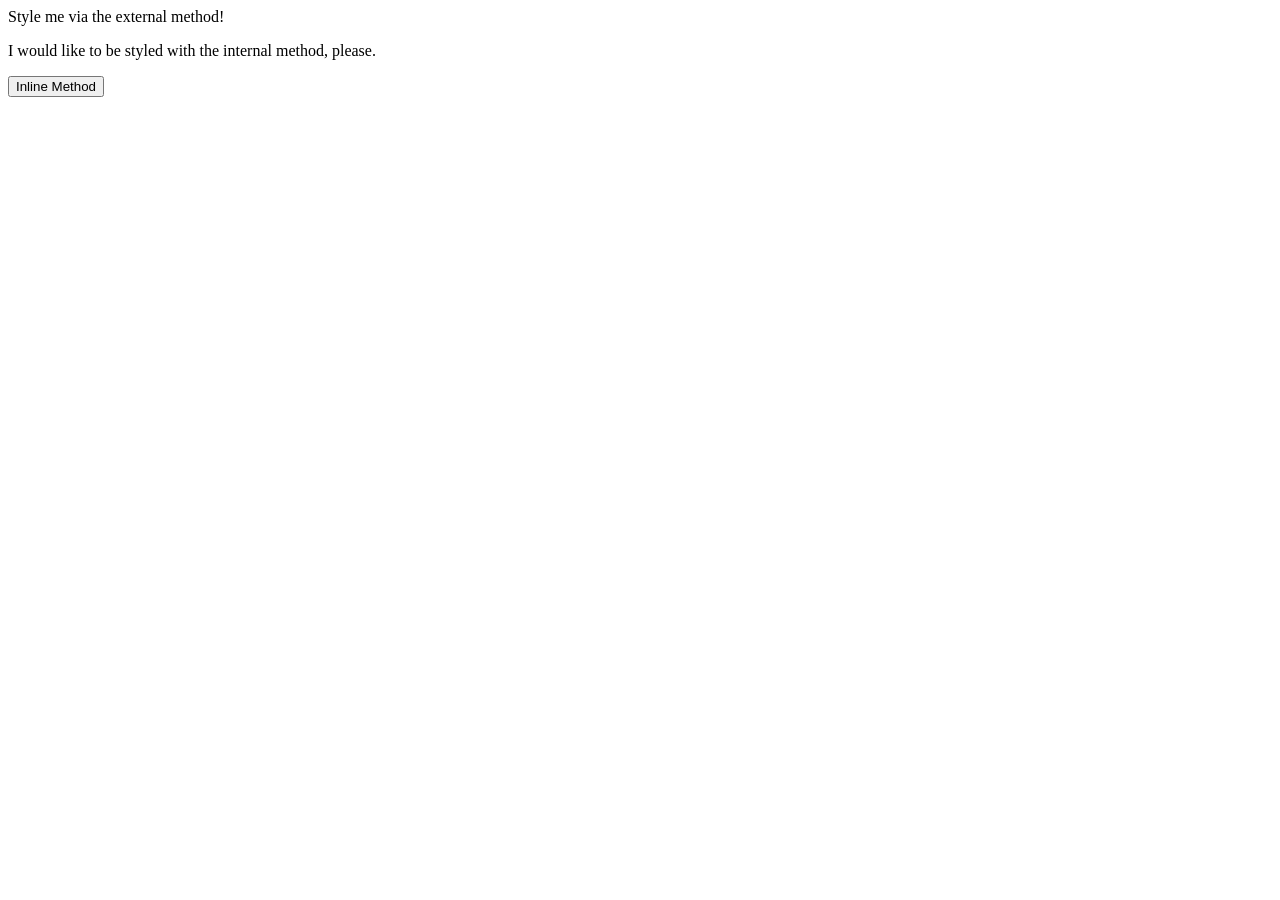
==== foundations/intro-to-css/01-css-methods/index.html @ 7bd881e7 "Add external CSS styling to div" ====
<!DOCTYPE html>
<html lang="en">
  <head>
    <meta charset="UTF-8">
    <meta http-equiv="X-UA-Compatible" content="IE=edge">
    <meta name="viewport" content="width=device-width, initial-scale=1.0">
    <link rel="stylsheet" href="./styles.css">
    <title>Methods for Adding CSS</title>
  </head>
  <body>
    <div>Style me via the external method!</div>
    <p>I would like to be styled with the internal method, please.</p>
    <button>Inline Method</button>
  </body>
</html>
---- foundations/intro-to-css/01-css-methods/styles.css ----
div {
    background-color: red;
    color: white;
    font-size: 32px;
    text-align: center;
    font-weight: bold;
}
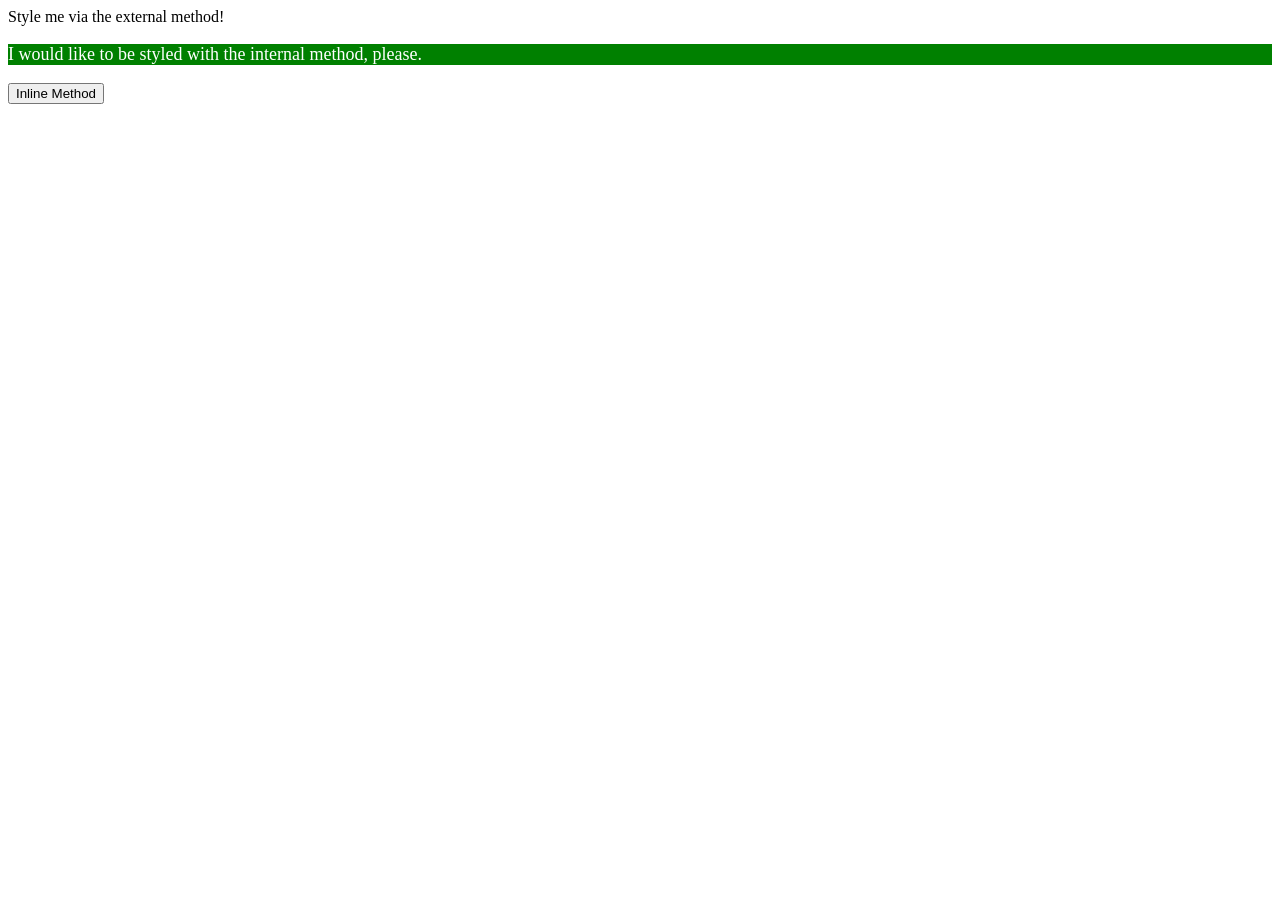
==== commit c8975c63: "Add internal CSS styling to p" ====
--- a/foundations/intro-to-css/01-css-methods/index.html
+++ b/foundations/intro-to-css/01-css-methods/index.html
@@ -6,6 +6,13 @@
     <meta name="viewport" content="width=device-width, initial-scale=1.0">
     <link rel="stylsheet" href="./styles.css">
     <title>Methods for Adding CSS</title>
+    <style>
+      p {
+        background-color: green;
+        color: white;
+        font-size: 18px;
+      }
+    </style>
   </head>
   <body>
     <div>Style me via the external method!</div>
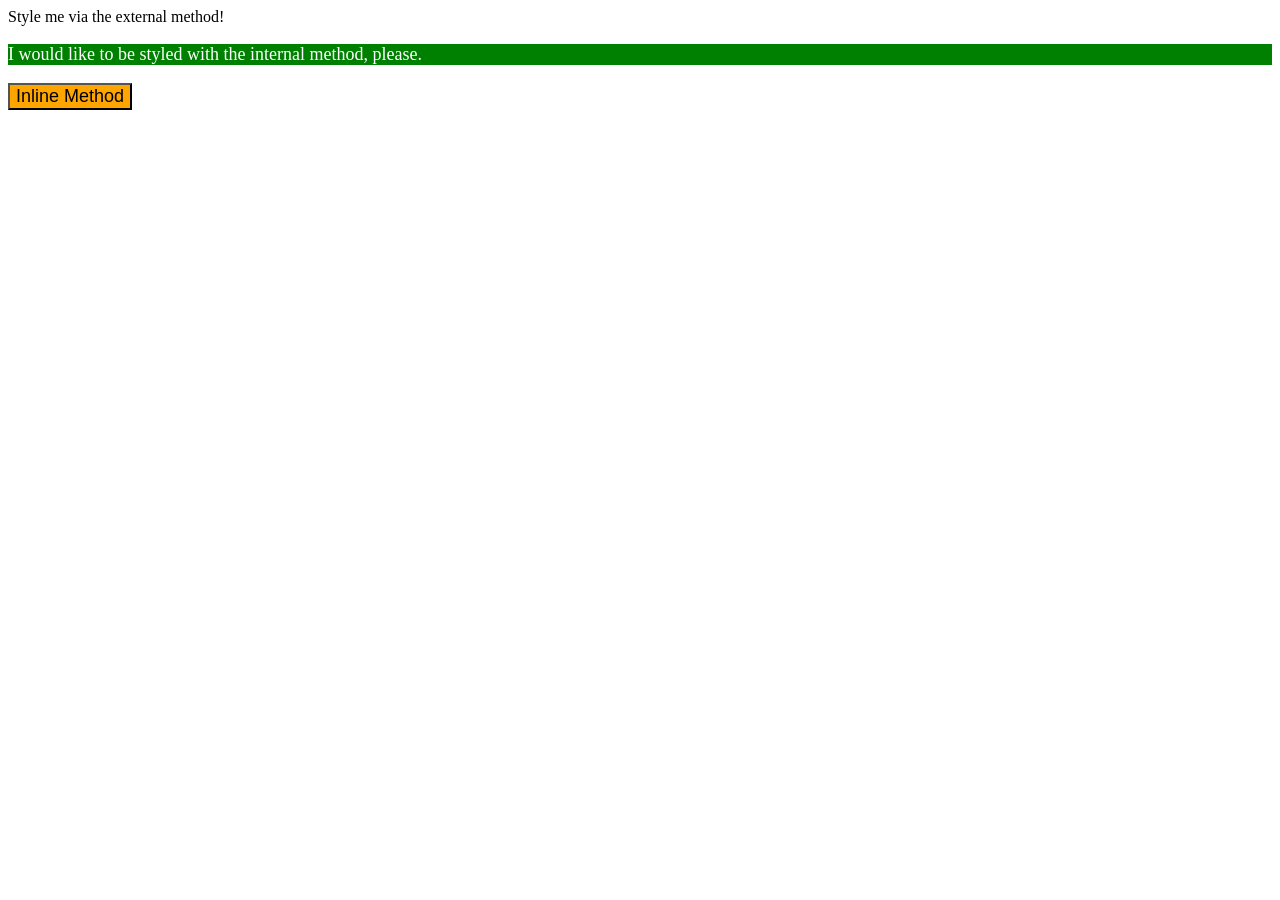
==== commit dfca053c: "Add inline CSS styling to button" ====
--- a/foundations/intro-to-css/01-css-methods/index.html
+++ b/foundations/intro-to-css/01-css-methods/index.html
@@ -17,6 +17,6 @@
   <body>
     <div>Style me via the external method!</div>
     <p>I would like to be styled with the internal method, please.</p>
-    <button>Inline Method</button>
+    <button style="background-color: orange; font-size: 18px;">Inline Method</button>
   </body>
 </html>
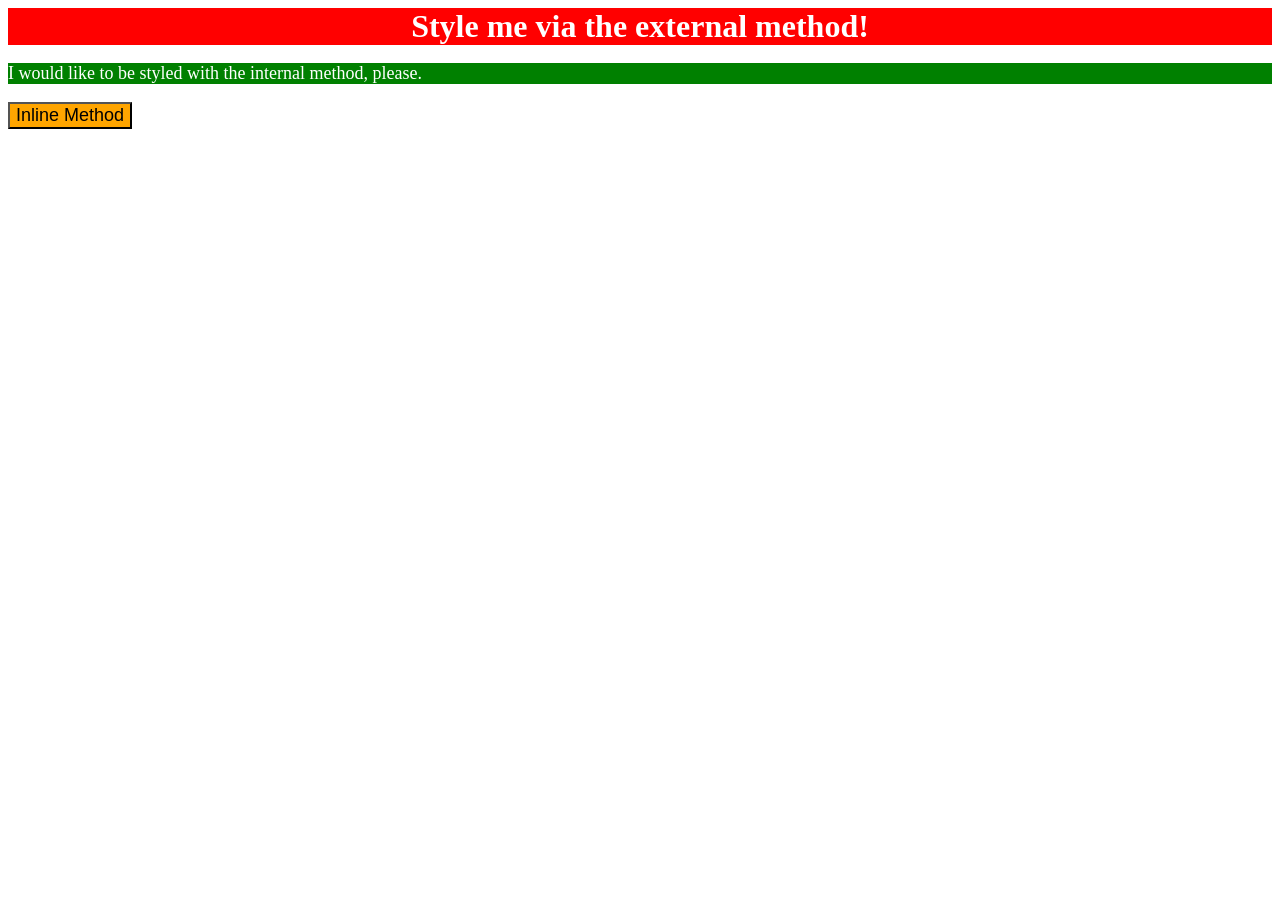
==== commit 6794fe83: "Fix typo in link tag attribute" ====
--- a/foundations/intro-to-css/01-css-methods/index.html
+++ b/foundations/intro-to-css/01-css-methods/index.html
@@ -4,7 +4,7 @@
     <meta charset="UTF-8">
     <meta http-equiv="X-UA-Compatible" content="IE=edge">
     <meta name="viewport" content="width=device-width, initial-scale=1.0">
-    <link rel="stylsheet" href="./styles.css">
+    <link rel="stylesheet" href="./styles.css">
     <title>Methods for Adding CSS</title>
     <style>
       p {
